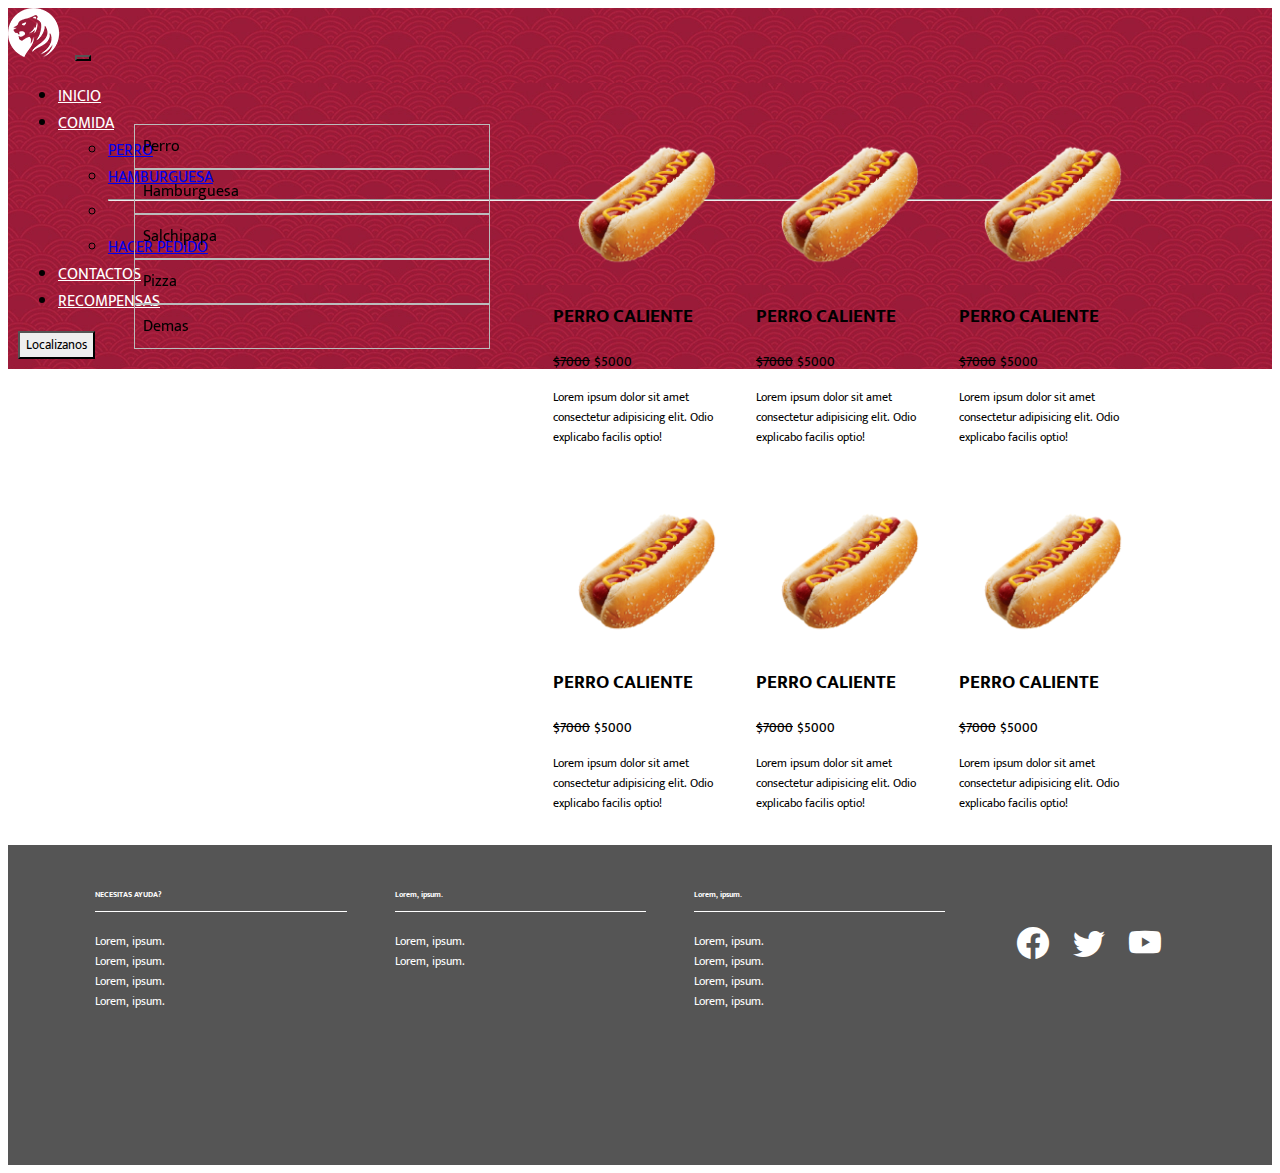
==== comida.html @ 22bbcd07 "cambios en index comida(perro) y localizacion(login)" ====
<!DOCTYPE html>
<html lang="en">

<head>
  <meta charset="UTF-8">
  <meta http-equiv="X-UA-Compatible" content="IE=edge">
  <meta name="viewport" content="width=device-width, initial-scale=1.0">
  <!-- BOOSTRAP -->
  <link href="https://cdn.jsdelivr.net/npm/bootstrap@5.2.0-beta1/dist/css/bootstrap.min.css" rel="stylesheet"
    integrity="sha384-0evHe/X+R7YkIZDRvuzKMRqM+OrBnVFBL6DOitfPri4tjfHxaWutUpFmBp4vmVor" crossorigin="anonymous">
  <!-- ICONS BOOSTRAP -->
  <link rel="stylesheet" href="https://cdn.jsdelivr.net/npm/bootstrap-icons@1.9.1/font/bootstrap-icons.css">
  <!-- CSS -->
  <link rel="stylesheet" href="css/styles.css">
  <!-- FONT -->
  <link rel="preconnect" href="https://fonts.googleapis.com">
  <link rel="preconnect" href="https://fonts.gstatic.com" crossorigin>
  <link href="https://fonts.googleapis.com/css2?family=Mukta:wght@200;300;400;500;600;700;800&display=swap"
    rel="stylesheet">
  <!-- FAVICON -->
  <link rel="shortcut icon" href="img/Logo.png" type="image/x-icon">
  <!-- TITLE -->
  <title>EL Rey Del HotDog</title>
</head>

<body>
  <main>
    <!-- NAVBAR -->
    <nav class="navbar navbar-expand-lg">
      <div class="container-fluid">
        <a class="navbar-brand" href="index.html"><img src="img/Logo.png" alt=""></a>
        <button class="navbar-toggler" type="button" data-bs-toggle="collapse" data-bs-target="#navbarSupportedContent"
          aria-controls="navbarSupportedContent" aria-expanded="false" aria-label="Toggle navigation">
          <span class="navbar-toggler-icon"></span>
        </button>
        <div class="collapse navbar-collapse" id="navbarSupportedContent">
          <ul class="navbar-nav me-auto mb-2 mb-lg-0">
            <li class="nav-item">
              <a class="nav-link" aria-current="page" href="index.html">INICIO</a>
            </li>
            <li class="nav-item dropdown">
              <a class="nav-link dropdown-toggle" href="#" id="navbarDropdown" role="button" data-bs-toggle="dropdown"
                aria-expanded="false">
                COMIDA
              </a>
              <ul class="dropdown-menu" aria-labelledby="navbarDropdown">
                <li><a class="dropdown-item" href="comida.html">PERRO</a></li>
                <li><a class="dropdown-item" href="comida.html">HAMBURGUESA</a></li>
                <li>
                  <hr class="dropdown-divider">
                </li>
                <li><a class="dropdown-item" href="#">HACER PEDIDO</a></li>
              </ul>
            </li>
            <li class="nav-item">
              <a class="nav-link" aria-current="page" href="contactos.html">CONTACTOS</a>
            </li>
            <li class="nav-item">
              <a class="nav-link" aria-current="page" href="recompensas.html">RECOMPENSAS</a>
            </li>
          </ul>
          <form class="d-flex" role="search">
            <button type="button" class="btn btn-light" id="btn-location">
              <a href="localizacion.html">Localizanos</a>
            </button>
          </form>
        </div>
      </div>
    </nav>
    <!-- COMIDAS -->
    <article class="section-comida">
      <section class="menu">
        <ul class="menu-lista">
          <li class="menu-lista__contenido">
            <div>Perro</div>
          </li>
          <li class="menu-lista__contenido">
            <div>Hamburguesa</div>
          </li>
          <li class="menu-lista__contenido">
            <div>Salchipapa</div>
          </li>
          <li class="menu-lista__contenido">
            <div>Pizza</div>
          </li>
          <li class="menu-lista__contenido">
            <div>Demas</div>
          </li>
        </ul>
      </section>
      <section class="section-productos">
        <div class="producto">
          <div class="producto-imagenes"><img src="img/hotdogB.png" alt="" class="producto-img"></div>
          <div class="producto-info">
            <h2 class="producto-nombre">PERRO CALIENTE</h2>
            <div class="oferta__anterior oferta">$7000</div>
            <div class="oferta">$5000</div>
            <p class="producto-text">Lorem ipsum dolor sit amet consectetur adipisicing elit. Odio explicabo facilis
              optio!</p>
          </div>
        </div>
        <div class="producto">
          <div class="producto-imagenes"><img src="img/hotdogB.png" alt="" class="producto-img"></div>
          <div class="producto-info">
            <h2 class="producto-nombre">PERRO CALIENTE</h2>
            <div class="oferta__anterior oferta">$7000</div>
            <div class="oferta">$5000</div>
            <p class="producto-text">Lorem ipsum dolor sit amet consectetur adipisicing elit. Odio explicabo facilis
              optio!</p>
          </div>
        </div>
        <div class="producto">
          <div class="producto-imagenes"><img src="img/hotdogB.png" alt="" class="producto-img"></div>
          <div class="producto-info">
            <h2 class="producto-nombre">PERRO CALIENTE</h2>
            <div class="oferta__anterior oferta">$7000</div>
            <div class="oferta">$5000</div>
            <p class="producto-text">Lorem ipsum dolor sit amet consectetur adipisicing elit. Odio explicabo facilis
              optio!</p>
          </div>
        </div>
        <div class="producto">
          <div class="producto-imagenes"><img src="img/hotdogB.png" alt="" class="producto-img"></div>
          <div class="producto-info">
            <h2 class="producto-nombre">PERRO CALIENTE</h2>
            <div class="oferta__anterior oferta">$7000</div>
            <div class="oferta">$5000</div>
            <p class="producto-text">Lorem ipsum dolor sit amet consectetur adipisicing elit. Odio explicabo facilis
              optio!</p>
          </div>
        </div>
        <div class="producto">
          <div class="producto-imagenes"><img src="img/hotdogB.png" alt="" class="producto-img"></div>
          <div class="producto-info">
            <h2 class="producto-nombre">PERRO CALIENTE</h2>
            <div class="oferta__anterior oferta">$7000</div>
            <div class="oferta">$5000</div>
            <p class="producto-text">Lorem ipsum dolor sit amet consectetur adipisicing elit. Odio explicabo facilis
              optio!</p>
          </div>
        </div>
        <div class="producto">
          <div class="producto-imagenes"><img src="img/hotdogB.png" alt="" class="producto-img"></div>
          <div class="producto-info">
            <h2 class="producto-nombre">PERRO CALIENTE</h2>
            <div class="oferta__anterior oferta">$7000</div>
            <div class="oferta">$5000</div>
            <p class="producto-text">Lorem ipsum dolor sit amet consectetur adipisicing elit. Odio explicabo facilis
              optio!</p>
          </div>
        </div>
      </section>
    </article>
    <!-- FOOTER -->
    <footer class="footer">
      <div class="footer-content">
        <ul class="footer-list">
          <h6 class="footer-list_titulo">NECESITAS AYUDA?</h6>
          <li>Lorem, ipsum.</li>
          <li>Lorem, ipsum.</li>
          <li>Lorem, ipsum.</li>
          <li>Lorem, ipsum.</li>
        </ul>
        <ul class="footer-list">
          <h6 class="footer-list_titulo">Lorem, ipsum.</h6>
          <li>Lorem, ipsum.</li>
          <li>Lorem, ipsum.</li>
        </ul>
        <ul class="footer-list">
          <h6 class="footer-list_titulo">Lorem, ipsum.</h6>
          <li>Lorem, ipsum.</li>
          <li>Lorem, ipsum.</li>
          <li>Lorem, ipsum.</li>
          <li>Lorem, ipsum.</li>
        </ul>
        <ul class="footer-list footer-icons">
          <li class="bi bi-facebook"></li>
          <li class="bi bi-twitter"></li>
          <li class="bi bi-youtube"></li>
        </ul>
      </div>
    </footer>
  </main>
  <!-- JavaScript Bundle with Popper -->
  <script src="https://cdn.jsdelivr.net/npm/bootstrap@5.2.0-beta1/dist/js/bootstrap.bundle.min.js"
    integrity="sha384-pprn3073KE6tl6bjs2QrFaJGz5/SUsLqktiwsUTF55Jfv3qYSDhgCecCxMW52nD2"
    crossorigin="anonymous"></script>
</body>

</html>
---- css/styles.css ----
* {
    font-family: 'Mukta', sans-serif;
    /* border: 1px solid black; */
}

:root {
    --color-red: #9B1B39;
    --color-white: #fff;
    --color-green: #2A737A;
    --color-yellow: #FABA67;
    --color-grey: #555555;
    --color-black: #000;
    --color-hover-red: #AA1B39;
}

/* NAVBAR */
.navbar {
    background: url(../img/nav-background..webp);
    height: 5em;
}

.navbar-nav .nav-link {
    color: var(--color-white);
    border: transparent;
    transition: all 0.8s;
}

.navbar-nav .nav-link:hover {
    border-bottom: 1px solid var(--color-white);
}

.navbar-nav .nav-link:active {
    border-bottom: 1px solid var(--color-white);
}

#btn-location {
    border-radius: 0;
}

#btn-location:hover {
    background: rgb(216, 216, 216);
    border: none;
}

#btn-location a {
    color: var(--color-black);
    text-decoration: none;
}

.navbar-toggler-icon {
    color: var(--color-white);
}

.navbar-toggler {
    background: url(../img/nav-background..webp);
    color: var(--color-white);
}

.collapse {
    background: url(../img/nav-background..webp);
    padding-bottom: 10px;
    z-index: 10;
}

.collapse li,
button {
    margin-left: 10px;
}

/* FOOTER */
.footer {
    background: var(--color-grey);
    height: 20em;
}

.footer-content {
    display: flex;
    flex-direction: row;
    margin: 0 5%;
}

.footer-list_titulo {
    padding-bottom: 10px;
    border-bottom: 1px solid;
}

.footer-list {
    font-size: 12px;
    color: var(--color-white);
    list-style: none;
    margin: 2em;
    padding-left: 0px;
    flex-grow: 1;
}

.footer-icons {
    display: flex;
    width: 10px;
    align-items: center;
    justify-content: space-evenly;
}

.footer-icons li {
    font-size: 32px;
    text-align: center;
    height: 42px;
}

/* CAROUSEL */
#carouselExampleControls {
    margin: 2em;
}

.carousel-inner #carousel-principal {
    background: url(../img/comidasRapidas.png) no-repeat right, url(https://img.lovepik.com/background/20211021/large/lovepik-e-commerce-promotion-background-image_401327963.jpg);
    background-size: contain;
}

.carousel-inner #carousel-item1 {
    background: url(../img/comidasRapidas.png) no-repeat right, url(https://png.pngtree.com/thumb_back/fw800/back_our/20190620/ourmid/pngtree-blue-background-promotion-carnival-print-ad-image_148937.jpg);
    background-size: contain;
}

.carousel-inner #carousel-item2 {
    background: url(../img/comidasRapidas.png) no-repeat right, url(https://img.lovepik.com/background/20211021/large/lovepik-e-commerce-abstract-background-image_401327633.jpg);
    background-size: contain;
}

.carousel-content {
    color: var(--color-white);
    font-weight: 900;
    text-shadow: 2px 2px 5px rgb(207, 129, 129);
    margin-left: 10%;
    margin-top: 2em;
    max-width: 350px;
}

.carousel-control-prev {
    margin: 0;
}

.carousel-control-prev:hover {
    background: linear-gradient(to left, transparent, #333);
    ;
}

.carousel-control-next:hover {
    margin-left: 0;
    background: linear-gradient(to right, transparent, #333);
    ;
}

.carousel-item {
    height: 25em;
}

.carousel-content button {
    color: var(--color-white);
    background: var(--color-red);
    border: none;
    padding: 10px;
    margin: 0;
    position: relative;
    bottom: -10em;
}

.carousel-content button:hover {
    background: var(--color-hover-red);
}

/* ARTICULOS */
/* PRIMER ARTICULO */
.section-articles {
    display: flex;
    margin: 2em
}

.article-orden {
    background: var(--color-red);
    flex: 1;
    margin: 20px;
    height: auto;
    text-align: center;
}
.article-btn {
    background: url(../img/hamburguesaVerde.jpg) no-repeat bottom;
    background-size: cover;
    width: 100%;
    height: 18em;
}
.article-orden button {
    border: none;
    font-size: 22px;
    font-weight: 600;
    margin: 10px;
    padding: 10px;
    color: var(--color-black);
    background: var(--color-white);
    position: relative;
    bottom: -9em;
}
.article-orden h1 {
    text-shadow: 2px 2px 5px rgb(207, 129, 129);
    text-align: center;
    color: var(--color-white);
    margin: 20px;
}

/* COMIDAS */
.section-comida {
    display: flex;
}

/* MENU */
.menu {
    width: 400px;
    margin: 20px 10%;
    margin-right: 0;
    flex: .6;
}

.menu-lista {
    padding: 0;
    position: sticky;
    top: 10px;
}

.menu-lista__contenido {
    font-weight: 400;
    list-style-type: none;
    border: .5px solid #bbb;
    outline: none;
    padding: 8px;
}

.menu-lista__contenido:hover {
    cursor: pointer;
    border-left: 4px solid var(--color-green);
}

.menu-btn {
    background-color: var(--color-white);
    border: 1px solid var(--color-black);
    padding: 10px;
}

/* PERROS */
.section-productos {
    margin: 20px 10%;
    margin-left: 5%;
    flex: 1;
    display: grid;
    grid-template-columns: repeat(3, 1fr);
    grid-gap: 1em;
}

.producto-imagenes {
    margin: 20px;
    margin-bottom: 0;
}

.producto-img {
    width: 100%;
    height: 100%;
    object-fit: cover;
    transition: all .3s;
}

.producto:hover .producto-img {
    cursor: pointer;
    margin: -8px;
    width: 110%;
}

.producto-nombre {
    font-size: larger;
    font-weight: 700;
}

.oferta__anterior {
    text-decoration: line-through;
}

.oferta {
    font-size: smaller;
    font-weight: 500;
    display: inline;
}

.producto-text {
    font-size: 12px;
}

/* LOCATION */
/* LOGIN */
.article-location {
    display: flex;
}

.article-map {
    margin: 3%;
    flex: 2;
}

.article-login {
    flex: 1;
    margin: 3%;
}

.article-login h2 {
    text-align: center;
}

.form-input {
    width: 96%;
    margin: 2%;
    border: none;
    border-bottom: 3px solid var(--color-green);
}

.form-input:focus {
    background: linear-gradient(to bottom, transparent, #eee);
    outline: none;
}

.btn-registrar {
    color: var(--color-white);
    background: var(--color-green);
    padding: 7px;
    width: 40%;
}

.btn-registrar:hover {
    background: #2A887A;
}

.section-registrar {
    text-align: center;
}

.form-section>textarea {
    min-height: 140px;
    resize: none;
}

.form-link {
    text-align: center;
}

.form-link a {
    font-weight: 400;
    color: var(--color-green);
}

/* RESPONSIVE DESING MOBILE */
@media only screen and (max-width:600px) {

    /* SECTION */
    .section-articles {
        flex-direction: column;
        margin: 10px 5%;
    }

    .article-orden {
        border: 1px solid black;
        margin: 2px;
        width: 100%;
    }

    .article-orden p {
        font-size: 12px;
    }

    /* FOOTER */
    .footer {
        height: auto;
    }
    .footer-content {
        flex-direction: column;
    }

    .footer-icons {
        display: flex;
        width: 10px;
        align-items: center;
        justify-content: space-evenly;
        border: 4px solid blue;
    }

    /* SECTION COMIDA */
    .section-comida {
        display: flex;
        flex-direction: column;
    }

    /* MENU SECTION COMIDA */
    .menu {
        width: auto;
    }

    /* PERROS */
    .section-productos {
        width: auto;
        margin: 20px 3%;
    }
}

/* RESPONSIVE DESING TABLET */
@media (max-width: 900px) {

    /* CAROUSEL */
    #carouselExampleControls {
        margin: 10%;
    }

    /* MENU */
    .menu {
        margin-left: 10%;
    }

    /* FOOTER */
    .footer-list {
        margin: .5em;
    }

    .footer-icons {
        flex-direction: column;
    }

    /* ARTICLE-LOCATION */
    .article-location {
        flex-direction: column;
    }

    .article-map {
        width: 100%;
    }
}
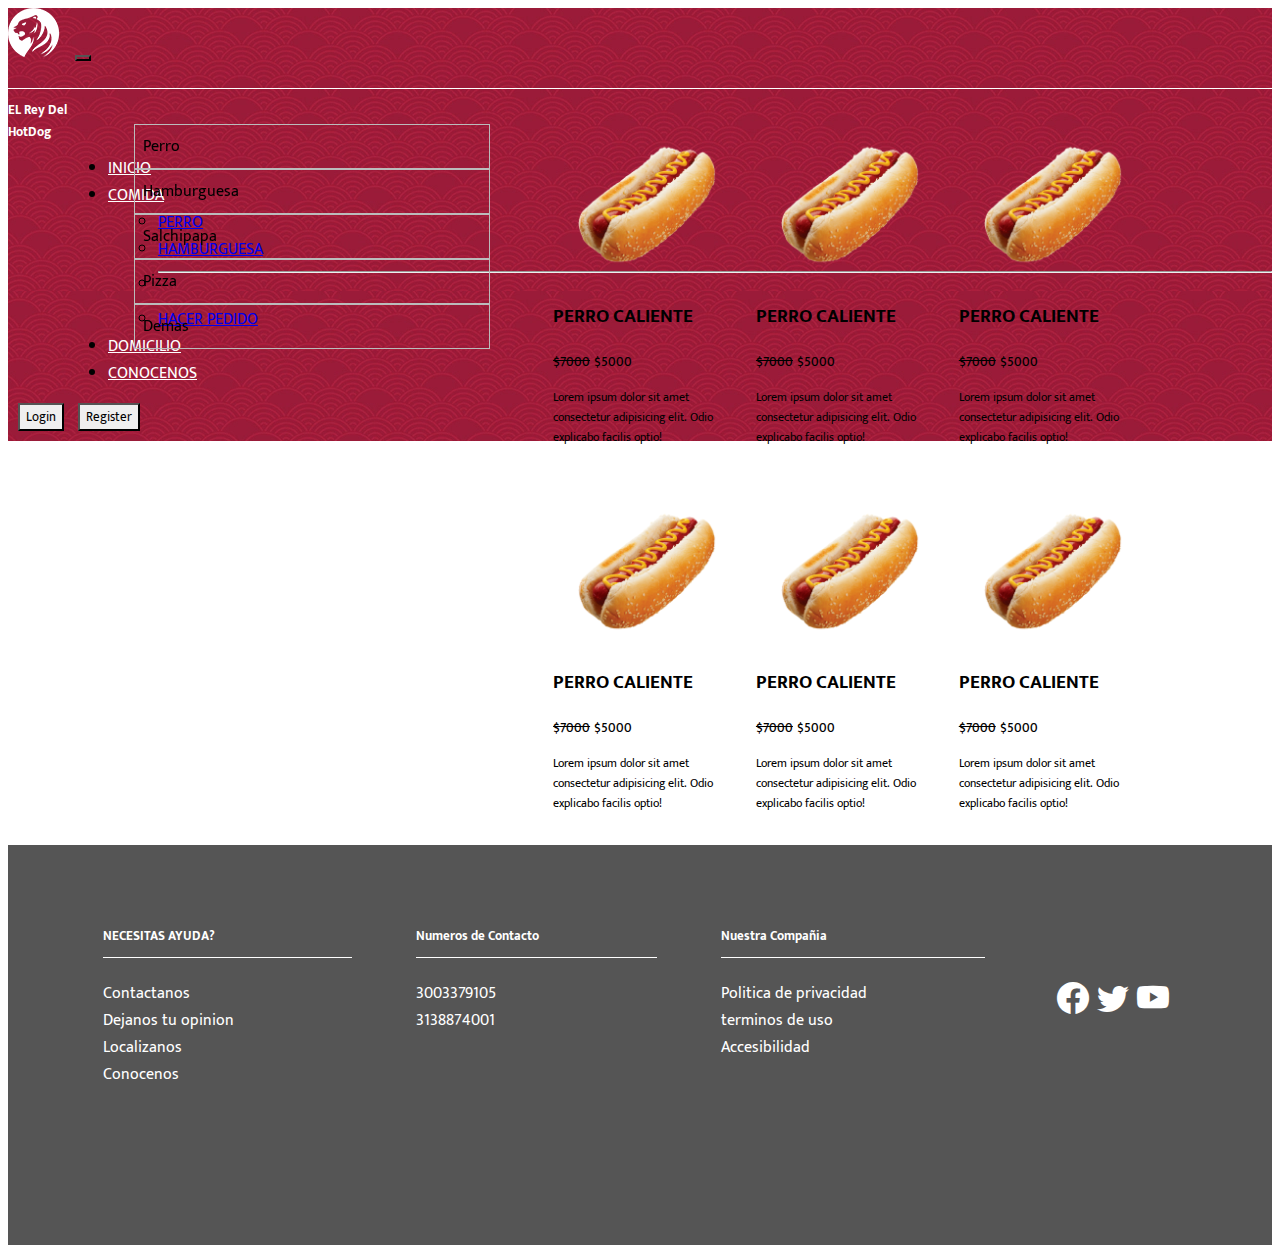
==== commit b0619315: "Proyecto Final Core 5Paginas (ingresar,login)" ====
--- a/comida.html
+++ b/comida.html
@@ -34,6 +34,7 @@
           <span class="navbar-toggler-icon"></span>
         </button>
         <div class="collapse navbar-collapse" id="navbarSupportedContent">
+          <h5>EL Rey Del HotDog</h5>
           <ul class="navbar-nav me-auto mb-2 mb-lg-0">
             <li class="nav-item">
               <a class="nav-link" aria-current="page" href="index.html">INICIO</a>
@@ -53,15 +54,19 @@
               </ul>
             </li>
             <li class="nav-item">
-              <a class="nav-link" aria-current="page" href="contactos.html">CONTACTOS</a>
+              <a class="nav-link" aria-current="page" href="orden.html">DOMICILIO</a>
             </li>
             <li class="nav-item">
-              <a class="nav-link" aria-current="page" href="recompensas.html">RECOMPENSAS</a>
+              <a class="nav-link" aria-current="page" href="conocenos.html">CONOCENOS</a>
             </li>
           </ul>
           <form class="d-flex" role="search">
             <button type="button" class="btn btn-light" id="btn-location">
-              <a href="localizacion.html">Localizanos</a>
+              <a href="login.html">Login</a>
+            </button>
+
+            <button type="button" class="btn btn-light " id="btn-location">
+              <a href="register.html">Register</a>
             </button>
           </form>
         </div>
@@ -151,35 +156,34 @@
         </div>
       </section>
     </article>
-    <!-- FOOTER -->
-    <footer class="footer">
-      <div class="footer-content">
-        <ul class="footer-list">
-          <h6 class="footer-list_titulo">NECESITAS AYUDA?</h6>
-          <li>Lorem, ipsum.</li>
-          <li>Lorem, ipsum.</li>
-          <li>Lorem, ipsum.</li>
-          <li>Lorem, ipsum.</li>
-        </ul>
-        <ul class="footer-list">
-          <h6 class="footer-list_titulo">Lorem, ipsum.</h6>
-          <li>Lorem, ipsum.</li>
-          <li>Lorem, ipsum.</li>
-        </ul>
-        <ul class="footer-list">
-          <h6 class="footer-list_titulo">Lorem, ipsum.</h6>
-          <li>Lorem, ipsum.</li>
-          <li>Lorem, ipsum.</li>
-          <li>Lorem, ipsum.</li>
-          <li>Lorem, ipsum.</li>
-        </ul>
-        <ul class="footer-list footer-icons">
-          <li class="bi bi-facebook"></li>
-          <li class="bi bi-twitter"></li>
-          <li class="bi bi-youtube"></li>
-        </ul>
-      </div>
-    </footer>
+   <!-- FOOTER -->
+   <footer class="footer">
+    <div class="footer-content">
+      <ul class="footer-list">
+        <h5 class="footer-list_titulo">NECESITAS AYUDA?</h5>
+        <li><a href="">Contactanos</a></li>
+        <li><a href="">Dejanos tu opinion</a></li>
+        <li><a href="">Localizanos</a></li>
+        <li><a href="">Conocenos</a></li>
+      </ul>
+      <ul class="footer-list">
+        <h5 class="footer-list_titulo">Numeros de Contacto</h5>
+        <li>3003379105</li>
+        <li>3138874001</li>
+      </ul>
+      <ul class="footer-list">
+        <h5 class="footer-list_titulo">Nuestra Compañia</h5>
+        <li>Politica de privacidad</li>
+        <li>terminos de uso</li>
+        <li>Accesibilidad</li>
+      </ul>
+      <ul class="footer-list footer-icons">
+        <li class="bi bi-facebook"></li>
+        <li class="bi bi-twitter"></li>
+        <li class="bi bi-youtube"></li>
+      </ul>
+    </div>
+  </footer>
   </main>
   <!-- JavaScript Bundle with Popper -->
   <script src="https://cdn.jsdelivr.net/npm/bootstrap@5.2.0-beta1/dist/js/bootstrap.bundle.min.js"
--- a/css/styles.css
+++ b/css/styles.css
@@ -1,5 +1,6 @@
 * {
     font-family: 'Mukta', sans-serif;
+    /* font-family: 'Titan One', cursive; */
     /* border: 1px solid black; */
 }
 
@@ -11,6 +12,7 @@
     --color-grey: #555555;
     --color-black: #000;
     --color-hover-red: #AA1B39;
+    --color-beige: #f7d2a5;
 }
 
 /* NAVBAR */
@@ -18,7 +20,16 @@
     background: url(../img/nav-background..webp);
     height: 5em;
 }
-
+.collapse h5 {
+    position: relative;
+    top: 10px;
+    width: 100px;
+    color: var(--color-white);
+
+}
+.navbar-nav {
+    margin-left: 50px;
+}
 .navbar-nav .nav-link {
     color: var(--color-white);
     border: transparent;
@@ -70,13 +81,14 @@
 /* FOOTER */
 .footer {
     background: var(--color-grey);
-    height: 20em;
+    height: 25em;
 }
 
 .footer-content {
     display: flex;
     flex-direction: row;
     margin: 0 5%;
+    padding: 2% 0;
 }
 
 .footer-list_titulo {
@@ -85,14 +97,22 @@
 }
 
 .footer-list {
-    font-size: 12px;
+    font-size: 16px;
     color: var(--color-white);
     list-style: none;
     margin: 2em;
     padding-left: 0px;
     flex-grow: 1;
 }
-
+.footer-list a {
+    text-decoration: none;
+    color: var(--color-white);
+}
+.footer-list li:hover {
+    text-decoration: underline;
+    color: var(--color-white);
+    cursor: pointer;
+}
 .footer-icons {
     display: flex;
     width: 10px;
@@ -108,52 +128,50 @@
 
 /* CAROUSEL */
 #carouselExampleControls {
-    margin: 2em;
-}
-
+    margin: 2em 5%;
+}
 .carousel-inner #carousel-principal {
-    background: url(../img/comidasRapidas.png) no-repeat right, url(https://img.lovepik.com/background/20211021/large/lovepik-e-commerce-promotion-background-image_401327963.jpg);
+    /* background: url(../img/hotdogB.png) no-repeat right, url(https://png.pngtree.com/thumb_back/fw800/back_our/20190620/ourmid/pngtree-blue-background-promotion-carnival-print-ad-image_148937.jpg); */
+    background: url(../img/hotdogB.png) no-repeat right, url(../img/Fondos/floor-1256804_1920.jpg);
     background-size: contain;
 }
-
 .carousel-inner #carousel-item1 {
-    background: url(../img/comidasRapidas.png) no-repeat right, url(https://png.pngtree.com/thumb_back/fw800/back_our/20190620/ourmid/pngtree-blue-background-promotion-carnival-print-ad-image_148937.jpg);
+    background: url(../img/hamburguesaCombo.png) no-repeat right, url(../img/Fondos/floor-1256804_1920.jpg);
     background-size: contain;
 }
-
 .carousel-inner #carousel-item2 {
-    background: url(../img/comidasRapidas.png) no-repeat right, url(https://img.lovepik.com/background/20211021/large/lovepik-e-commerce-abstract-background-image_401327633.jpg);
+    background: url(../img/pizzacuatro.png) no-repeat right, url(../img/Fondos/floor-1256804_1920.jpg);
     background-size: contain;
 }
-
 .carousel-content {
     color: var(--color-white);
     font-weight: 900;
     text-shadow: 2px 2px 5px rgb(207, 129, 129);
     margin-left: 10%;
     margin-top: 2em;
-    max-width: 350px;
-}
-
+    max-width: 500px;
+}
+.carousel-content h1 {
+    font-family: 'Titan One', cursive;
+}
 .carousel-control-prev {
+    width: 100px;
     margin: 0;
 }
-
+.carousel-control-next {
+    width: 100px;
+}
 .carousel-control-prev:hover {
     background: linear-gradient(to left, transparent, #333);
     ;
 }
-
 .carousel-control-next:hover {
     margin-left: 0;
     background: linear-gradient(to right, transparent, #333);
-    ;
-}
-
+}
 .carousel-item {
     height: 25em;
 }
-
 .carousel-content button {
     color: var(--color-white);
     background: var(--color-red);
@@ -163,7 +181,10 @@
     position: relative;
     bottom: -10em;
 }
-
+.carousel-content a {
+    color: var(--color-white);
+    text-decoration: none;
+}
 .carousel-content button:hover {
     background: var(--color-hover-red);
 }
@@ -172,23 +193,42 @@
 /* PRIMER ARTICULO */
 .section-articles {
     display: flex;
-    margin: 2em
+    margin: 5%;
 }
 
 .article-orden {
     background: var(--color-red);
     flex: 1;
-    margin: 20px;
+    margin: 10px;
     height: auto;
     text-align: center;
 }
+.article-orden:nth-child(2) {
+    background: var(--color-green);
+}
 .article-btn {
-    background: url(../img/hamburguesaVerde.jpg) no-repeat bottom;
+    background: url(../img/parejaCocina.jpg) no-repeat bottom;
     background-size: cover;
     width: 100%;
-    height: 18em;
-}
-.article-orden button {
+    height: 20em;
+}
+.article-btn a {
+    text-decoration: none;
+    color: var(--color-black);
+}
+.article-pruebaComida {
+    background: url(../img/chef.jpg) no-repeat bottom;
+    background-size: cover;
+    width: 100%;
+    height: 20em;
+}
+.article-localizanos {
+    background: url(../img/encuentranosDisfruta.jpg) no-repeat bottom;
+    background-size: cover;
+    width: 100%;
+    height: 20em;
+}
+.article-btn button {
     border: none;
     font-size: 22px;
     font-weight: 600;
@@ -199,8 +239,12 @@
     position: relative;
     bottom: -9em;
 }
+.article-btn button:hover {
+    padding: 9.5px;
+}
 .article-orden h1 {
-    text-shadow: 2px 2px 5px rgb(207, 129, 129);
+    font-family: 'Titan One', cursive;
+    /* text-shadow: 2px 2px 5px rgb(207, 129, 129); */
     text-align: center;
     color: var(--color-white);
     margin: 20px;
@@ -295,61 +339,143 @@
 /* LOGIN */
 .article-location {
     display: flex;
+    background: url(../img/barcito.jpg);
+    background-size: contain;
 }
 
 .article-map {
-    margin: 3%;
+    margin: 2em 20%;
     flex: 2;
-}
-
+
+}
+.article-section__sitio img {
+    width: 100%;
+}
 .article-login {
     flex: 1;
-    margin: 3%;
+    margin: 20px 30%;
 }
 
 .article-login h2 {
     text-align: center;
 }
-
 .form-input {
     width: 96%;
     margin: 2%;
     border: none;
     border-bottom: 3px solid var(--color-green);
 }
-
 .form-input:focus {
     background: linear-gradient(to bottom, transparent, #eee);
     outline: none;
 }
-
 .btn-registrar {
     color: var(--color-white);
     background: var(--color-green);
     padding: 7px;
     width: 40%;
 }
-
 .btn-registrar:hover {
     background: #2A887A;
 }
-
 .section-registrar {
     text-align: center;
 }
-
 .form-section>textarea {
     min-height: 140px;
     resize: none;
 }
-
 .form-link {
     text-align: center;
 }
-
 .form-link a {
     font-weight: 400;
     color: var(--color-green);
+}
+
+/* CONTACTO */
+.article-contactos {
+    display: inline-block;
+    background: url(../img/sillasymesas.jpg);
+    background-size: cover;
+    width: 100%;
+}
+.article-section__contactos {
+    background-color: var(--color-white);
+    margin: 10% 20%;
+}
+.article-section__contactos h1 {
+    text-align: center; 
+    font-family: 'Titan One', cursive;
+    font-weight: 900;
+    padding-bottom: 40px;
+}
+.article-section__contactos input {
+    width: 100%;
+    height: 3em;
+    background: transparent;
+    outline: none;
+    border: none;
+    border: 3px solid var(--color-green);
+    border-right: none;
+}
+.article-contenido__direccion {
+    padding: 2em;
+}
+.article-inputDirrecion {
+    display: flex;
+}
+.article-inputDirrecion input:nth-child(1) {
+    flex: 2;
+}
+.article-inputDirrecion input:nth-child(1)::placeholder {
+    padding-left: 10px;
+}
+.article-inputDirrecion input:nth-child(1):focus {
+    flex: 2;
+    background: linear-gradient(to bottom, transparent, #eee);
+    outline: none;
+}
+.article-inputDirrecion input:nth-child(2) {
+    flex: .6;
+    font-weight: 900;
+    color: var(--color-white);
+    border: none;
+    background-color: var(--color-red);
+}
+.article-inputDirrecion input:nth-child(2):hover {
+    background-color: var(--color-hover-red);
+}
+/* CARDS CONOCENOS */
+.article-cards {
+    margin: 2em 10%;
+}
+.article-section__card {
+    margin: 20px;
+    display: grid;
+    grid-template-columns: auto auto;
+
+}
+.article-section__card div:nth-child(1) {
+    grid-column: 1/2;
+    background: var(--color-beige);
+}
+.article-section__card img {
+    width: 100%;
+    object-fit: cover;
+}
+.article-section__card div:nth-child(2) {
+    background: var(--color-beige);
+}
+.article-cards__img {
+    padding: 0;
+}
+.article-cards__text {
+    padding: 20px;
+}
+.article-cards__text h3 {
+    font-weight: 700;
+    margin-bottom: 40px;
 }
 
 /* RESPONSIVE DESING MOBILE */
@@ -378,15 +504,10 @@
     .footer-content {
         flex-direction: column;
     }
-
     .footer-icons {
-        display: flex;
-        width: 10px;
-        align-items: center;
-        justify-content: space-evenly;
-        border: 4px solid blue;
-    }
-
+        flex-direction: row;
+        width: 40px;
+    }
     /* SECTION COMIDA */
     .section-comida {
         display: flex;
@@ -396,6 +517,7 @@
     /* MENU SECTION COMIDA */
     .menu {
         width: auto;
+        margin: 20px 5%;
     }
 
     /* PERROS */
@@ -406,7 +528,7 @@
 }
 
 /* RESPONSIVE DESING TABLET */
-@media (max-width: 900px) {
+@media only screen and (max-width: 900px) {
 
     /* CAROUSEL */
     #carouselExampleControls {
@@ -415,7 +537,7 @@
 
     /* MENU */
     .menu {
-        margin-left: 10%;
+        margin: 20px 5%;
     }
 
     /* FOOTER */
